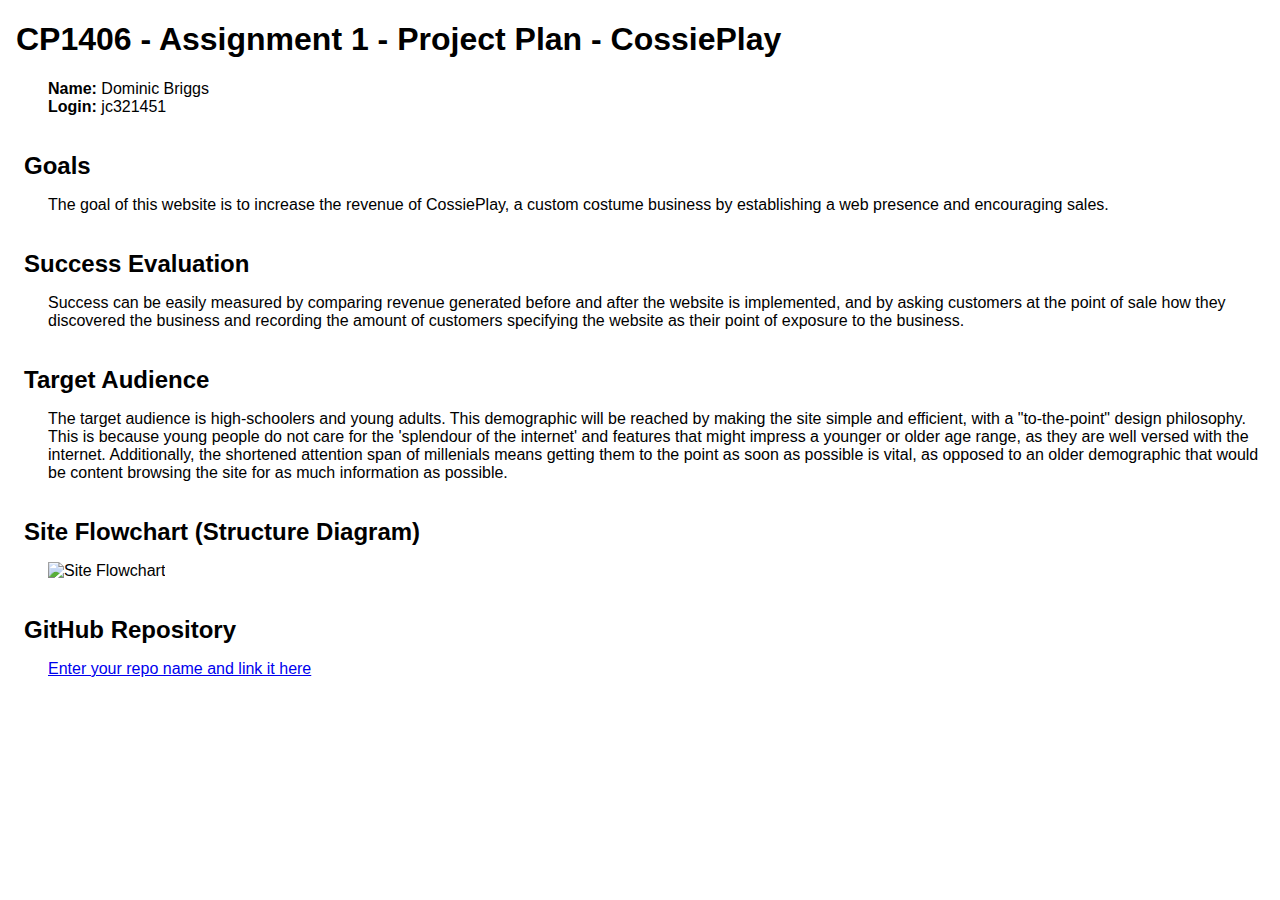
==== plan.html @ 65b78102 "Intial Plan" ====
<!doctype html>
<html>
<head>
<title>A1 Project Plan for ?Student Name?</title>
  <meta http-equiv="Content-Type" content="text/html; charset=iso-8859-1">
  <style type="text/css">
    body { font-family: Arial; margin-left: 3em; }
    h1, h2 { margin-left: -1em; }
    h2 { margin-top: 1.5em; margin-bottom: 0.5em; }
  </style>
</head>

<body>
<h1>CP1406 - Assignment 1 - Project Plan - CossiePlay</h1>
<p><strong>Name:</strong> Dominic Briggs<br>
  <strong>Login:</strong> jc321451</p>
<h2>Goals</h2>
<p>The goal of this website is to increase the revenue of CossiePlay, a custom costume business by establishing a web presence and encouraging sales.</p>
<h2>Success Evaluation</h2>
<p>Success can be easily measured by comparing revenue generated before and after the website is implemented, and by asking customers at the point of sale how they discovered the business and recording the amount of customers specifying the website as their point of exposure to the business.</p>
<h2>Target Audience</h2>
<p>The target audience is high-schoolers and young adults. This demographic will be reached by making the site simple and efficient, with a "to-the-point" design philosophy. This is because young people do not care for the 'splendour of the internet' and features that might impress a younger or older age range, as they are well versed with the internet. Additionally, the shortened attention span of millenials means getting them to the point as soon as possible is vital, as opposed to an older demographic that would be content browsing the site for as much information as possible.</p>
<h2>Site Flowchart (Structure Diagram)</h2>
<p><img src="images/Flowchart.PNG" alt="Site Flowchart"></p>
<h2>GitHub Repository</h2>
<p><a href="http://github.com/...">Enter your repo name and link it here</a></p>
</body>
</html>
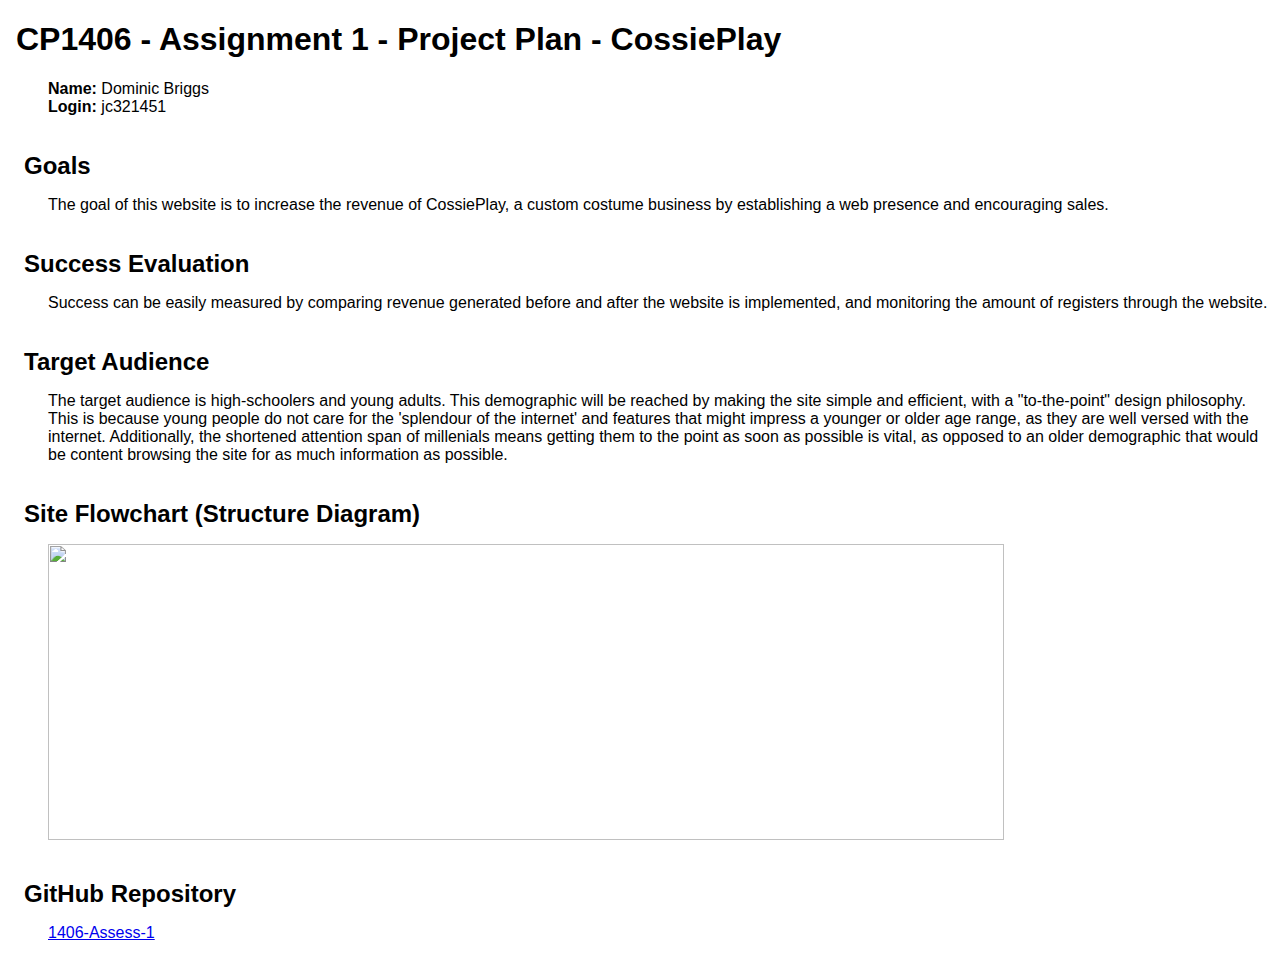
==== commit 4e79f62c: "Added files via upload" ====
--- a/plan.html
+++ b/plan.html
@@ -17,12 +17,12 @@
 <h2>Goals</h2>
 <p>The goal of this website is to increase the revenue of CossiePlay, a custom costume business by establishing a web presence and encouraging sales.</p>
 <h2>Success Evaluation</h2>
-<p>Success can be easily measured by comparing revenue generated before and after the website is implemented, and by asking customers at the point of sale how they discovered the business and recording the amount of customers specifying the website as their point of exposure to the business.</p>
+<p>Success can be easily measured by comparing revenue generated before and after the website is implemented, and monitoring the amount of registers through the website.</p>
 <h2>Target Audience</h2>
 <p>The target audience is high-schoolers and young adults. This demographic will be reached by making the site simple and efficient, with a "to-the-point" design philosophy. This is because young people do not care for the 'splendour of the internet' and features that might impress a younger or older age range, as they are well versed with the internet. Additionally, the shortened attention span of millenials means getting them to the point as soon as possible is vital, as opposed to an older demographic that would be content browsing the site for as much information as possible.</p>
 <h2>Site Flowchart (Structure Diagram)</h2>
-<p><img src="images/Flowchart.PNG" alt="Site Flowchart"></p>
+<p><img src="images/Flowchart.PNG" width="956" height="296" alt=""/></p>
 <h2>GitHub Repository</h2>
-<p><a href="http://github.com/...">Enter your repo name and link it here</a></p>
+<p><a href="https://github.com/DomBriggs/1406-Asses-1.git">1406-Assess-1</a></p>
 </body>
 </html>
